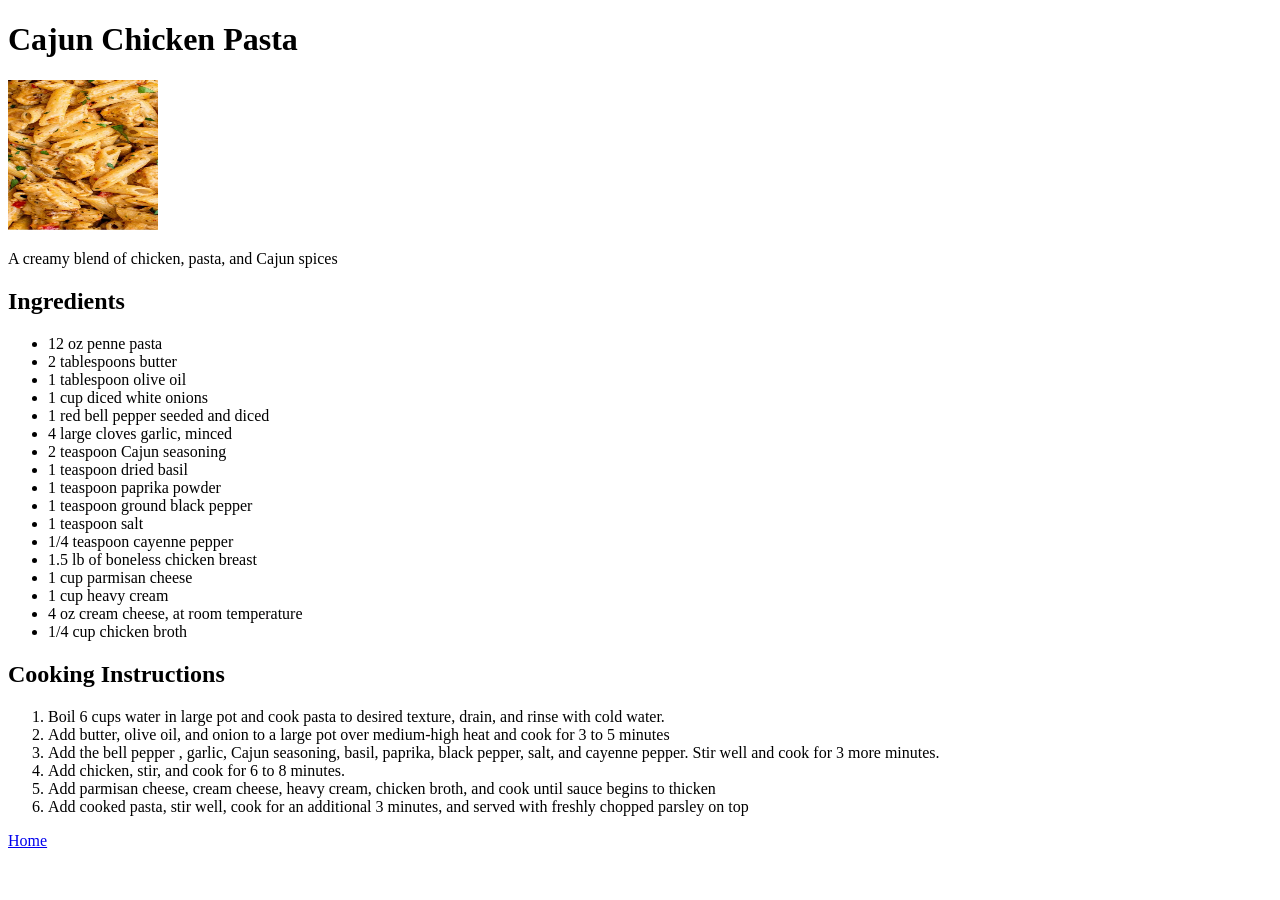
==== recipes/cajun-chicken-pasta.html @ b86dab5d "learning to commit" ====
<!DOCTYPE html>
<html lang="en">
    <head>
        <meta charset="UTF-8">
        <meta name="viewport"content="width=device-width, initial-scale=1.0">
        <title>Cajun Chicken Pasta</title>
    </head>
    <body>
        <h1>Cajun Chicken Pasta</h1>
        <img src="../images/chicken-pasta.jpg"alt="image of pasta" height="150" width="150">
        <p>A creamy blend of chicken, pasta, and Cajun spices</p>
        <h2>Ingredients</h2>
        <ul>
            <li>12 oz penne pasta</li>
            <li>2 tablespoons butter</li>
            <li>1 tablespoon olive oil</li>
            <li>1 cup diced white onions</li>
            <li>1 red bell pepper seeded and diced</li>
            <li>4 large cloves garlic, minced</li>
            <li>2 teaspoon Cajun seasoning</li>
            <li>1 teaspoon dried basil</li>
            <li>1 teaspoon paprika powder </li>
            <li>1 teaspoon ground black pepper</li>
            <li>1 teaspoon salt</li>
            <li>1/4 teaspoon cayenne pepper</li>
            <li>1.5 lb of boneless chicken breast</li>
            <li>1 cup parmisan cheese</li>
            <li>1 cup heavy cream</li>
            <li>4 oz cream cheese, at room temperature</li>
            <li>1/4 cup chicken broth</li>
        </ul>
        <h2>Cooking Instructions</h2>
        <ol>
            <li>Boil 6 cups water in large pot and cook pasta to desired texture, drain, and rinse with cold water.</li>
            <li>Add butter, olive oil, and onion to a large pot over medium-high heat and cook for 3 to 5 minutes</li>
            <li>Add the bell pepper , garlic, Cajun seasoning, basil, paprika, black pepper, salt, and cayenne pepper. Stir well and cook for 3 more minutes.</li>
            <li>Add chicken, stir, and cook for 6 to 8 minutes.</li>
            <li>Add parmisan cheese, cream cheese, heavy cream, chicken broth, and cook until sauce begins to thicken</li>
            <li>Add cooked pasta, stir well, cook for an additional 3 minutes, and served with freshly chopped parsley on top</li>
        </ol>




     <p><a href="../index.html">Home</a></p>
    </body>
</html>
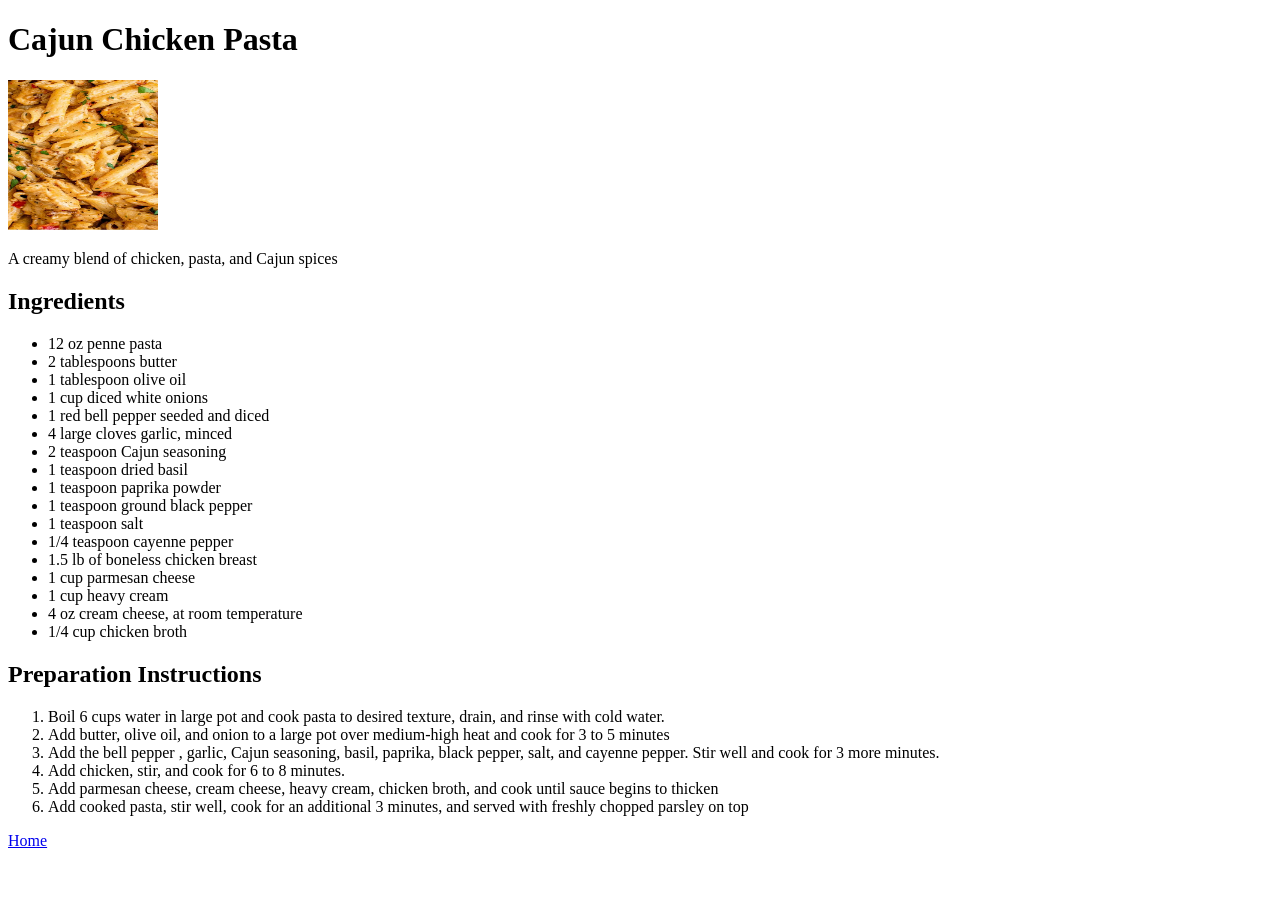
==== commit 9f9a9886: "spelling corrections" ====
--- a/recipes/cajun-chicken-pasta.html
+++ b/recipes/cajun-chicken-pasta.html
@@ -24,18 +24,18 @@
             <li>1 teaspoon salt</li>
             <li>1/4 teaspoon cayenne pepper</li>
             <li>1.5 lb of boneless chicken breast</li>
-            <li>1 cup parmisan cheese</li>
+            <li>1 cup parmesan cheese</li>
             <li>1 cup heavy cream</li>
             <li>4 oz cream cheese, at room temperature</li>
             <li>1/4 cup chicken broth</li>
         </ul>
-        <h2>Cooking Instructions</h2>
+        <h2>Preparation Instructions</h2>
         <ol>
             <li>Boil 6 cups water in large pot and cook pasta to desired texture, drain, and rinse with cold water.</li>
             <li>Add butter, olive oil, and onion to a large pot over medium-high heat and cook for 3 to 5 minutes</li>
             <li>Add the bell pepper , garlic, Cajun seasoning, basil, paprika, black pepper, salt, and cayenne pepper. Stir well and cook for 3 more minutes.</li>
             <li>Add chicken, stir, and cook for 6 to 8 minutes.</li>
-            <li>Add parmisan cheese, cream cheese, heavy cream, chicken broth, and cook until sauce begins to thicken</li>
+            <li>Add parmesan cheese, cream cheese, heavy cream, chicken broth, and cook until sauce begins to thicken</li>
             <li>Add cooked pasta, stir well, cook for an additional 3 minutes, and served with freshly chopped parsley on top</li>
         </ol>
 
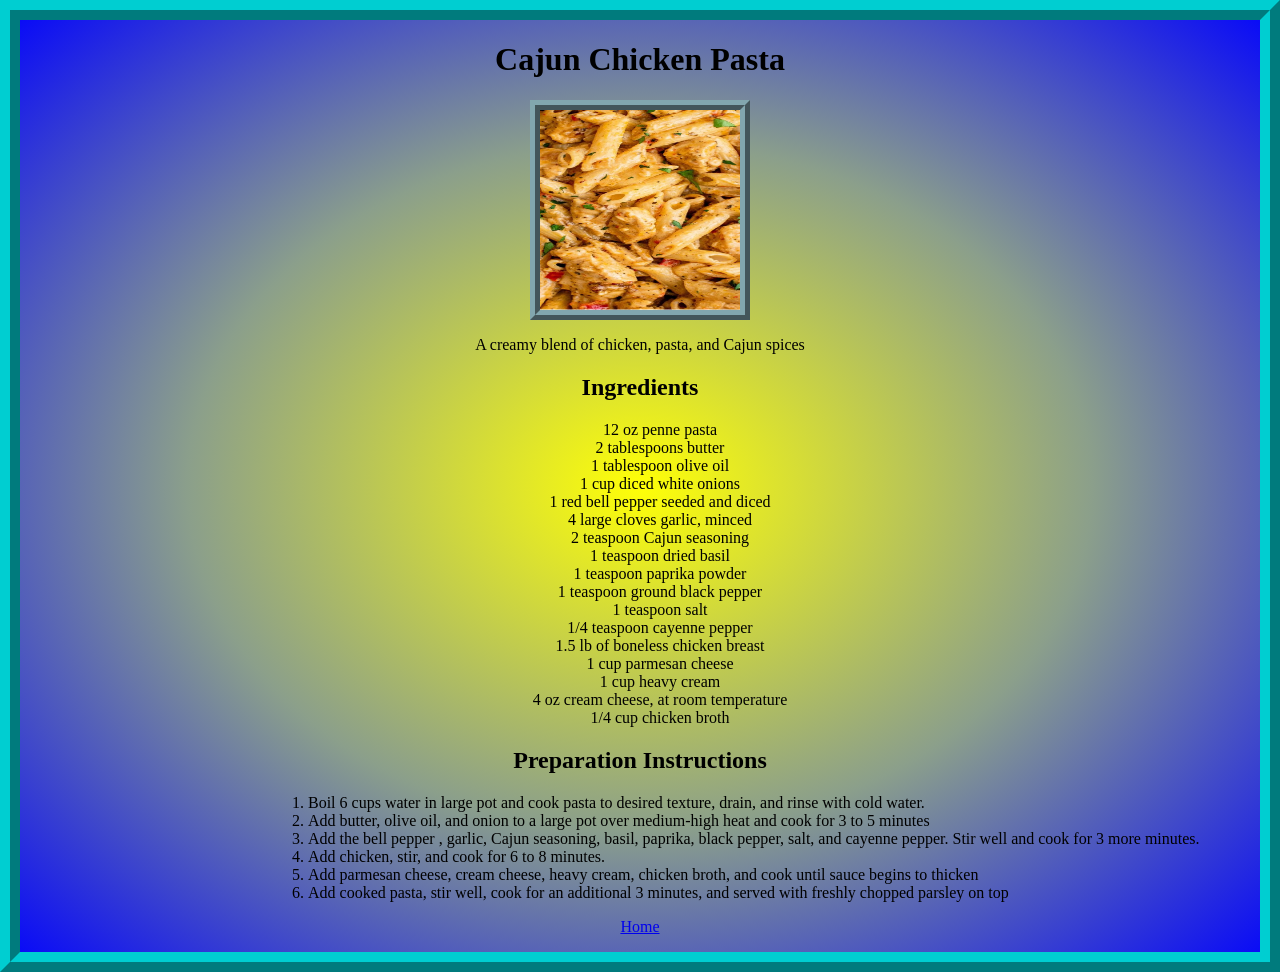
==== commit bc4373af: "added css aspects" ====
--- a/recipes/cajun-chicken-pasta.html
+++ b/recipes/cajun-chicken-pasta.html
@@ -4,10 +4,12 @@
         <meta charset="UTF-8">
         <meta name="viewport"content="width=device-width, initial-scale=1.0">
         <title>Cajun Chicken Pasta</title>
+        <link rel="stylesheet" href="../style.css"
     </head>
     <body>
+       
         <h1>Cajun Chicken Pasta</h1>
-        <img src="../images/chicken-pasta.jpg"alt="image of pasta" height="150" width="150">
+        <img src="../images/chicken-pasta.jpg"alt="image of pasta" height="200" width="200">
         <p>A creamy blend of chicken, pasta, and Cajun spices</p>
         <h2>Ingredients</h2>
         <ul>
--- a/style.css
+++ b/style.css
@@ -0,0 +1,47 @@
+/* styles.css */
+
+
+   body{
+    background-image: radial-gradient(rgb(255, 255, 7), rgb(139, 159, 139), blue);
+    border-style:ridge;
+    border-color:darkturquoise;
+    margin:0%;
+    border-width: 20px;
+    
+    } 
+    h1{
+        text-align: center;
+        font-size: 45;
+    }
+
+    h2 {
+        text-align: center;
+    }
+
+    img{
+        display:block;
+        margin:auto;
+        border-style:ridge;
+        border-width: 10px;
+        border-color:rgb(130, 167, 174)    }
+
+    h1{
+        text-align: center;
+      }
+
+    p {
+        text-align: center;
+        font-size: 16px;
+      }
+
+    ol {
+        display: block;
+        margin-left: 20%;
+        text-align: left;
+      }
+
+      ul {
+        text-align: center;
+        list-style: none;
+         }
+    
